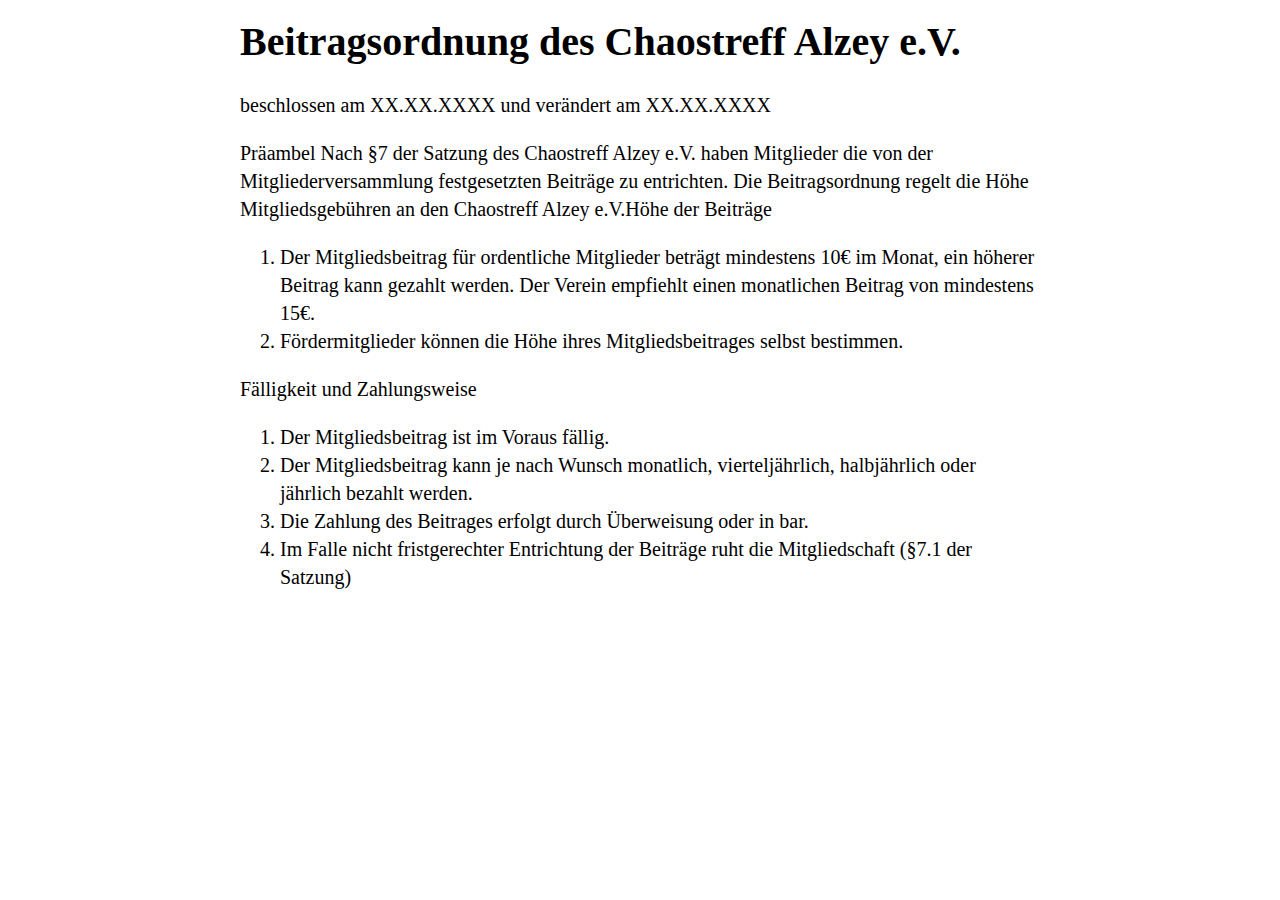
==== Gebuehrenordnung.html @ 3494f726 "Merge pull request #1 from chaostreff-alzey/redesign" ====
<head> 
    <link rel="stylesheet" type="text/css" href="style.css"> 
</head>
    <body>
    <h1>Beitragsordnung des Chaostreff Alzey e.V.</h1>
    <p>beschlossen am XX.XX.XXXX und verändert am XX.XX.XXXX</p>
    <p>Präambel Nach §7 der Satzung des Chaostreff Alzey e.V. haben Mitglieder die von der Mitgliederversammlung festgesetzten Beiträge zu entrichten. Die Beitragsordnung regelt die Höhe Mitgliedsgebühren an den Chaostreff Alzey e.V.Höhe der Beiträge</p>
    <ol>
    <li>Der Mitgliedsbeitrag für ordentliche Mitglieder beträgt mindestens 10€ im Monat, ein höherer Beitrag kann gezahlt werden. Der Verein empfiehlt einen monatlichen Beitrag von mindestens 15€.</li>
    <li>Fördermitglieder können die Höhe ihres Mitgliedsbeitrages selbst bestimmen.</li>
    </ol>
    <p>Fälligkeit und Zahlungsweise</p>
    <ol>
    <li>Der Mitgliedsbeitrag ist im Voraus fällig.</li>
    <li>Der Mitgliedsbeitrag kann je nach Wunsch monatlich, vierteljährlich, halbjährlich oder jährlich bezahlt werden.</li>
    <li>Die Zahlung des Beitrages erfolgt durch Überweisung oder in bar.</li>
    <li>Im Falle nicht fristgerechter Entrichtung der Beiträge ruht die Mitgliedschaft (§7.1 der Satzung)</li>
    </ol>
</body>
---- style.css ----
body{
		background-repeat: no-repeat;
		margin:1em auto;
		max-width:40em;
		padding:0 .62em;
		line-height:1.4;
		font-family: Baskerville, Garamond, Palatino, "Palatino Linotype", "Hoefler Text", "Times New Roman", serif;
		font-size: 20px;
}
	
h1,h2,h3 {
    line-height:1.1;
}

a {
    color: #CC0000;
    text-decoration: none;
}

@media print{
    body{
        max-width:none
    }
}
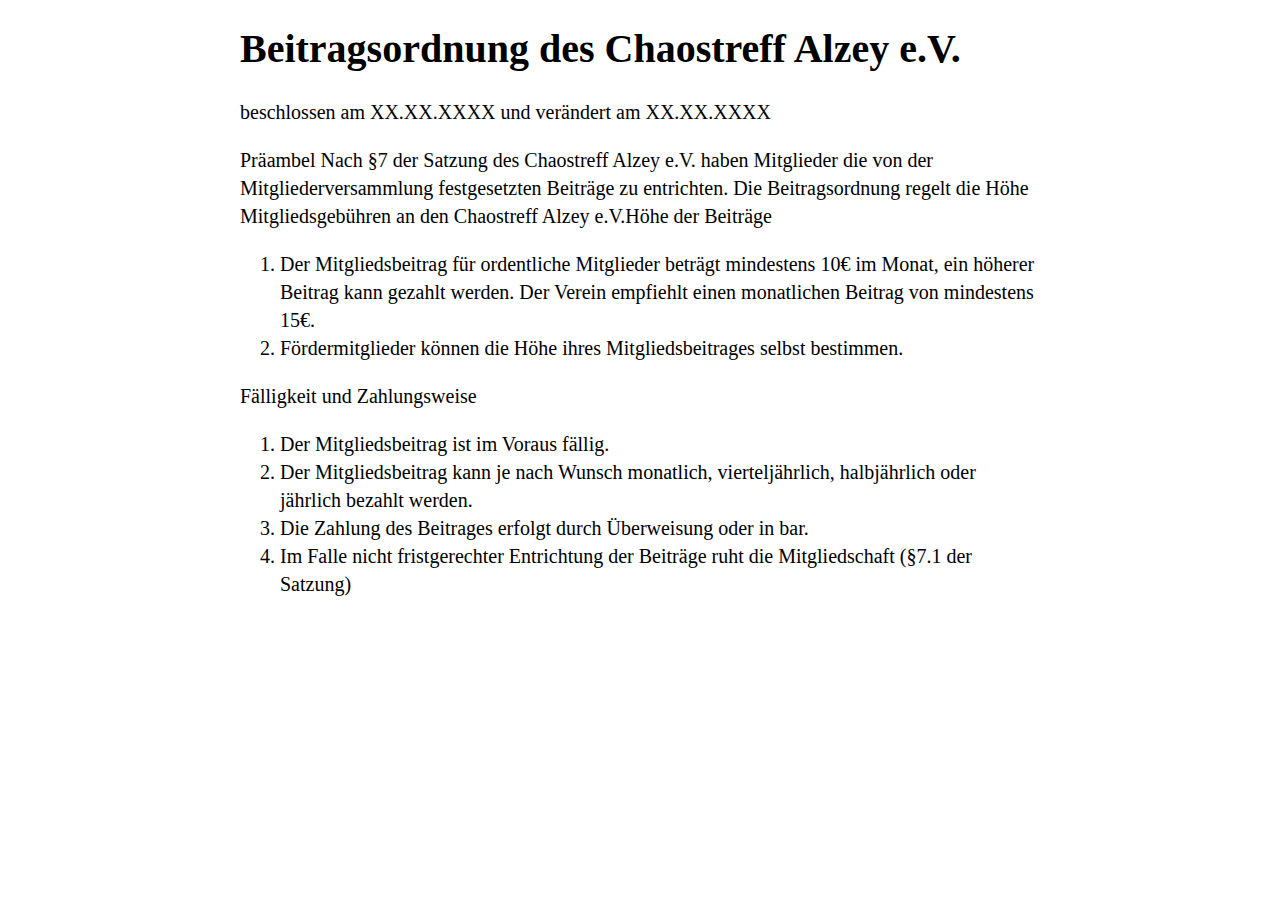
==== commit c745a3af: "Update Gebuehrenordnung.html" ====
--- a/Gebuehrenordnung.html
+++ b/Gebuehrenordnung.html
@@ -1,3 +1,7 @@
+<!DOCTYPE html> 
+<html lang="de"> 
+<meta charset="utf-8"> 
+<meta name="viewport" content="width=device-width, initial-scale=1">
 <head> 
     <link rel="stylesheet" type="text/css" href="style.css"> 
 </head>
--- a/style.css
+++ b/style.css
@@ -1,24 +1,23 @@
 body{
-		background-repeat: no-repeat;
-		margin:1em auto;
-		max-width:40em;
-		padding:0 .62em;
-		line-height:1.4;
-		font-family: Baskerville, Garamond, Palatino, "Palatino Linotype", "Hoefler Text", "Times New Roman", serif;
-		font-size: 20px;
+	margin:1em auto;
+	max-width:40em;
+	padding:0 .62em;
+	line-height:1.4;
+	font-family: Baskerville, Garamond, Palatino, "Palatino Linotype", "Hoefler Text", "Times New Roman", serif;
+	font-size: 20px;
 }
 	
 h1,h2,h3 {
-    line-height:1.1;
+	line-height:1.1;
 }
 
 a {
-    color: #CC0000;
-    text-decoration: none;
+	color: #CC0000;
+	text-decoration: none;
 }
 
 @media print{
-    body{
-        max-width:none
-    }
+	body{
+		max-width:none
+	}
 }
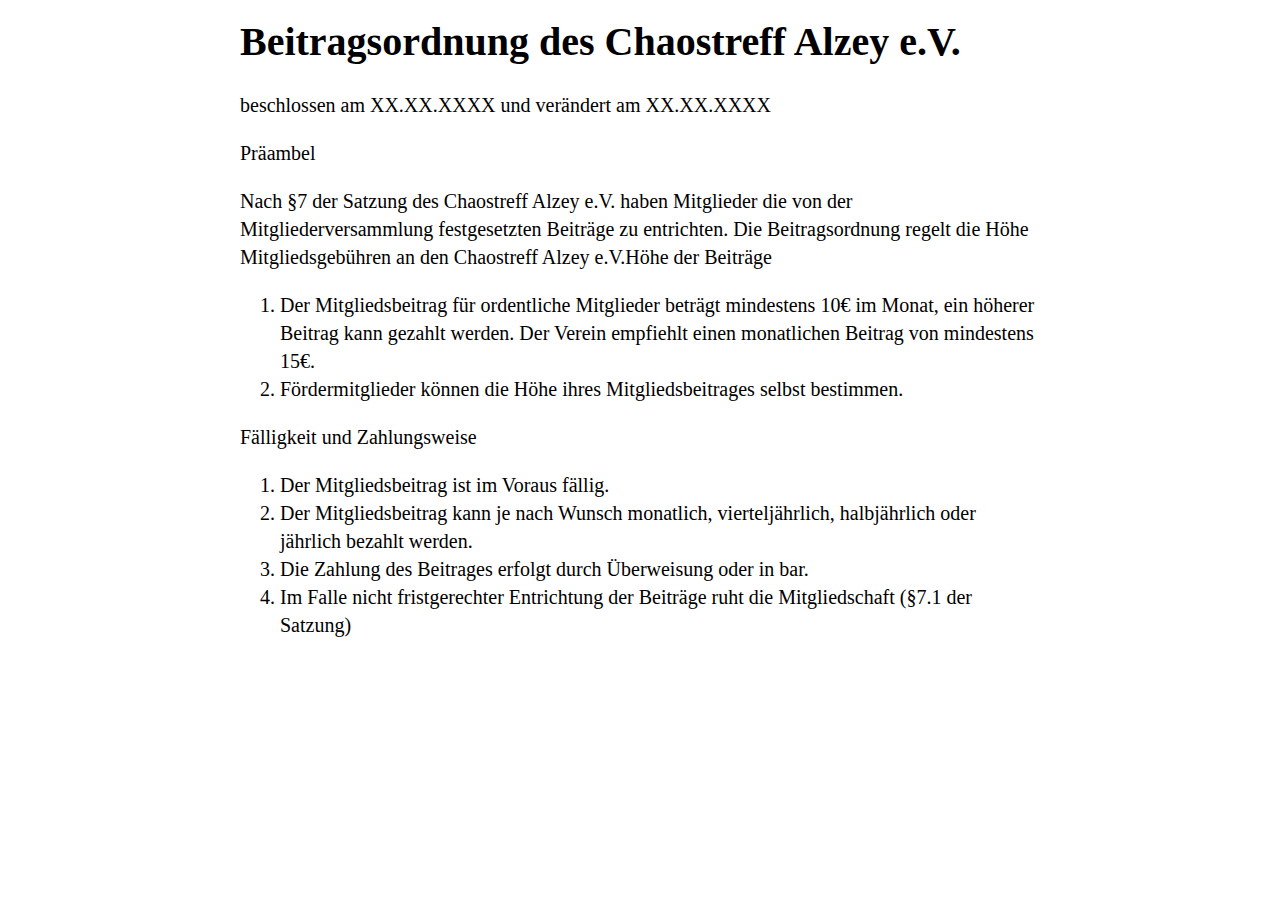
==== commit 68a21653: "Update Gebuehrenordnung.html" ====
--- a/Gebuehrenordnung.html
+++ b/Gebuehrenordnung.html
@@ -1,23 +1,20 @@
-<!DOCTYPE html> 
-<html lang="de"> 
-<meta charset="utf-8"> 
-<meta name="viewport" content="width=device-width, initial-scale=1">
 <head> 
     <link rel="stylesheet" type="text/css" href="style.css"> 
 </head>
-    <body>
+<body>
     <h1>Beitragsordnung des Chaostreff Alzey e.V.</h1>
     <p>beschlossen am XX.XX.XXXX und verändert am XX.XX.XXXX</p>
-    <p>Präambel Nach §7 der Satzung des Chaostreff Alzey e.V. haben Mitglieder die von der Mitgliederversammlung festgesetzten Beiträge zu entrichten. Die Beitragsordnung regelt die Höhe Mitgliedsgebühren an den Chaostreff Alzey e.V.Höhe der Beiträge</p>
+    <p>Präambel</p>
+    <p>Nach §7 der Satzung des Chaostreff Alzey e.V. haben Mitglieder die von der Mitgliederversammlung festgesetzten Beiträge zu entrichten. Die Beitragsordnung regelt die Höhe Mitgliedsgebühren an den Chaostreff Alzey e.V.Höhe der Beiträge</p>
     <ol>
-    <li>Der Mitgliedsbeitrag für ordentliche Mitglieder beträgt mindestens 10€ im Monat, ein höherer Beitrag kann gezahlt werden. Der Verein empfiehlt einen monatlichen Beitrag von mindestens 15€.</li>
-    <li>Fördermitglieder können die Höhe ihres Mitgliedsbeitrages selbst bestimmen.</li>
+        <li>Der Mitgliedsbeitrag für ordentliche Mitglieder beträgt mindestens 10€ im Monat, ein höherer Beitrag kann gezahlt werden. Der Verein empfiehlt einen monatlichen Beitrag von mindestens 15€.</li>
+        <li>Fördermitglieder können die Höhe ihres Mitgliedsbeitrages selbst bestimmen.</li>
     </ol>
     <p>Fälligkeit und Zahlungsweise</p>
     <ol>
-    <li>Der Mitgliedsbeitrag ist im Voraus fällig.</li>
-    <li>Der Mitgliedsbeitrag kann je nach Wunsch monatlich, vierteljährlich, halbjährlich oder jährlich bezahlt werden.</li>
-    <li>Die Zahlung des Beitrages erfolgt durch Überweisung oder in bar.</li>
-    <li>Im Falle nicht fristgerechter Entrichtung der Beiträge ruht die Mitgliedschaft (§7.1 der Satzung)</li>
+        <li>Der Mitgliedsbeitrag ist im Voraus fällig.</li>
+        <li>Der Mitgliedsbeitrag kann je nach Wunsch monatlich, vierteljährlich, halbjährlich oder jährlich bezahlt werden.</li>
+        <li>Die Zahlung des Beitrages erfolgt durch Überweisung oder in bar.</li>
+        <li>Im Falle nicht fristgerechter Entrichtung der Beiträge ruht die Mitgliedschaft (§7.1 der Satzung)</li>
     </ol>
 </body>
